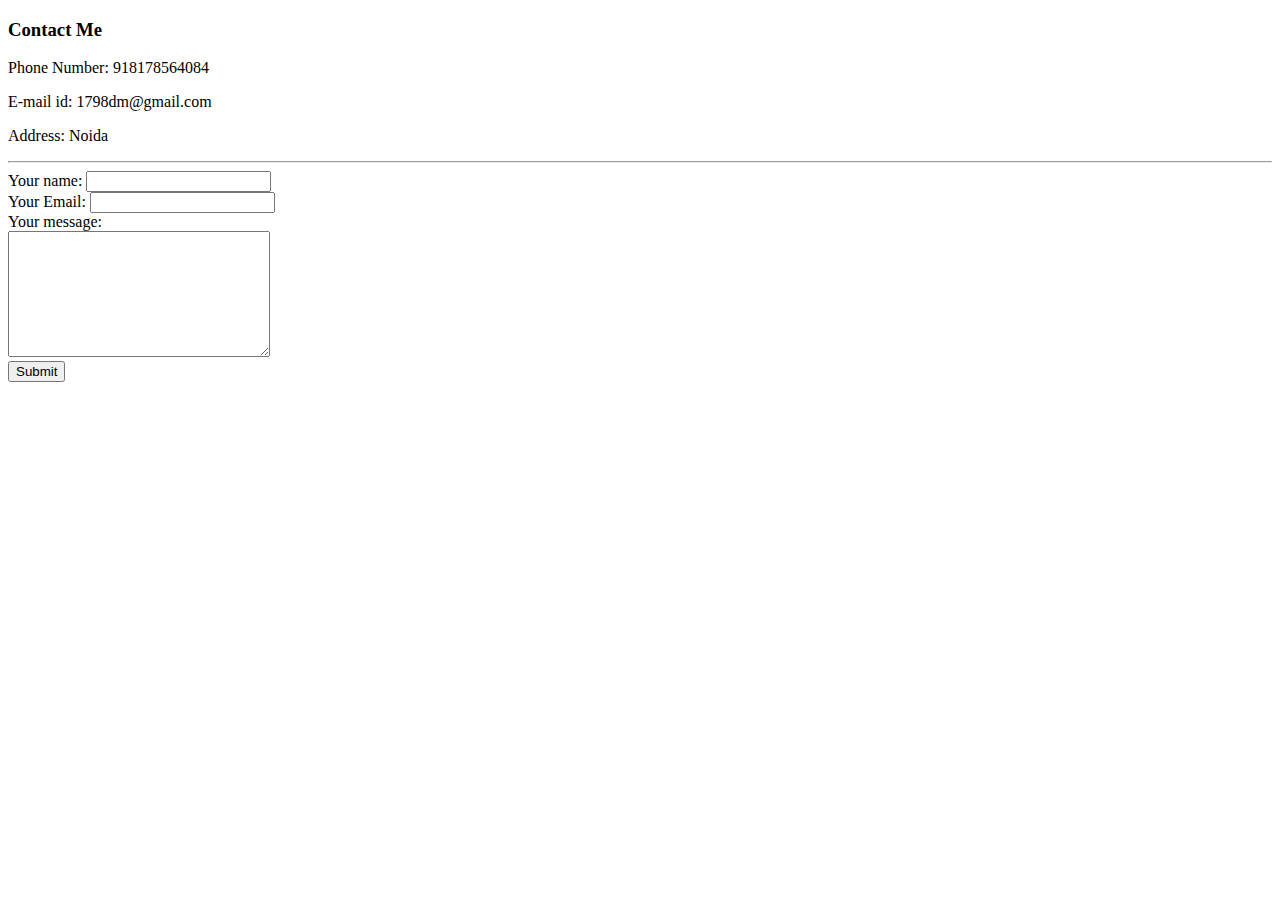
==== contactme.html @ 01a91676 "Update contactme.html" ====
<!DOCTYPE html>
<!DOCTYPE html>
<html lang="en" dir="ltr">
  <head>
    <meta charset="utf-8">
    <title></title>
      <link rel="stylesheet" href="/css/style.css">
  </head>
  <body>
    <h3>Contact Me</h3>
      <p>Phone Number: 918178564084</p>
      <p>E-mail id: 1798dm@gmail.com</p>
      <p>Address: Noida</p>
      <hr>
<form action="mailto:1798dm@gmail.com" method="post" enctype="text/plain">
  <label>Your name:</label>
  <input type="text" name="yourName" value=""><br>
  <label>Your Email:</label>
  <input type="email" name="yourEmail" value=""><br>
  <label>Your message:</label><br>
  <textarea name="yourMessage" rows="8" cols="30"></textarea><br>
  <input type="submit" name="">
    </form>
  </body>
</html>
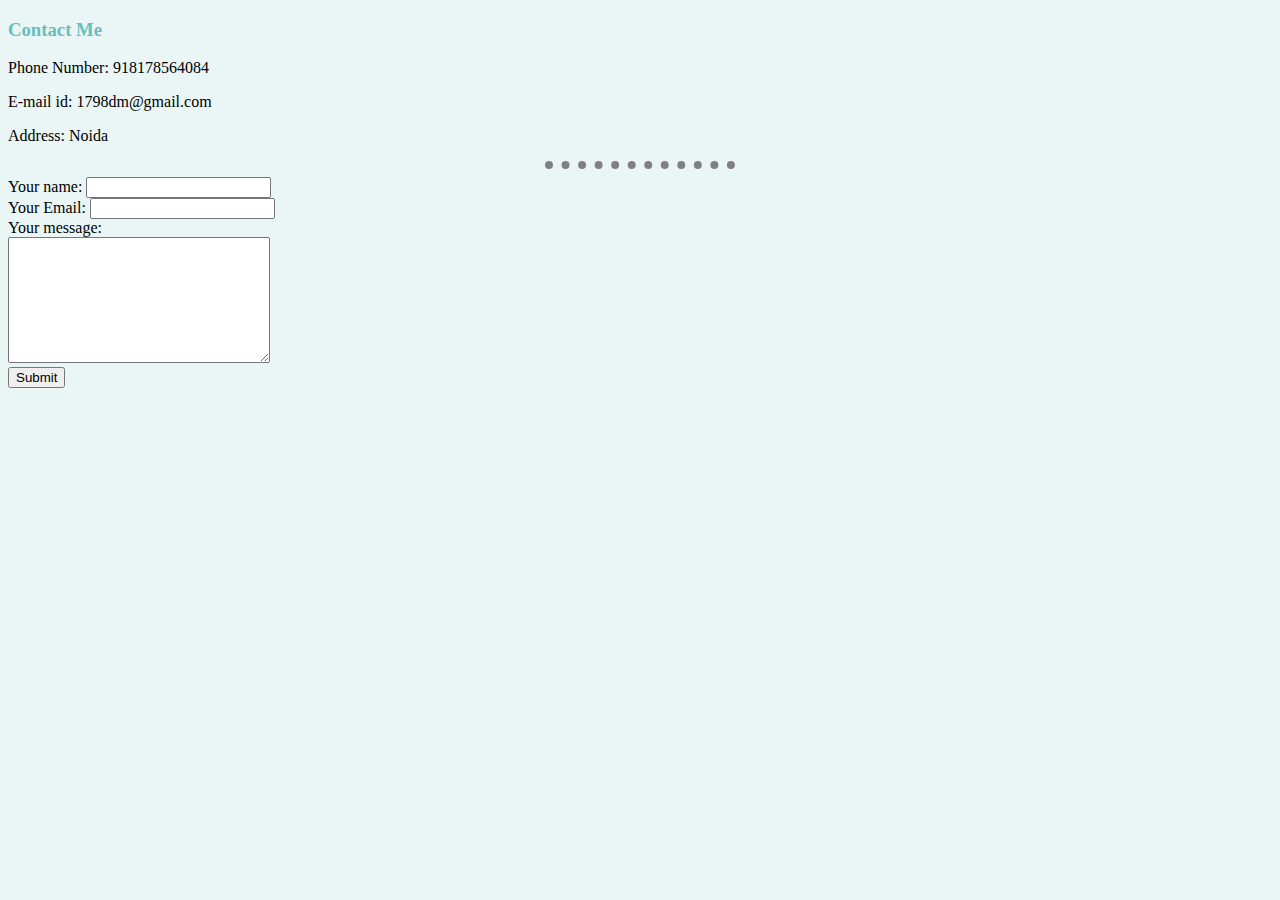
==== commit 128ad7f1: "Update contactme.html" ====
--- a/contactme.html
+++ b/contactme.html
@@ -4,7 +4,7 @@
   <head>
     <meta charset="utf-8">
     <title></title>
-      <link rel="stylesheet" href="/css/style.css">
+      <link rel="stylesheet" href="/style.css">
   </head>
   <body>
     <h3>Contact Me</h3>
--- a/style.css
+++ b/style.css
@@ -0,0 +1,21 @@
+body{
+  background-color: #EAF6F6;
+}
+hr{
+  border-style: none;
+  border-top-style: dotted;
+  border-width: 8px;
+  border-color: grey;
+  //color: white;
+  width: 15%;
+}
+h1
+{
+  font-family: cursive;
+  color: #66bfbf;
+}
+h3
+{
+  font-family: cursive;
+  color: #66bfbf;
+}
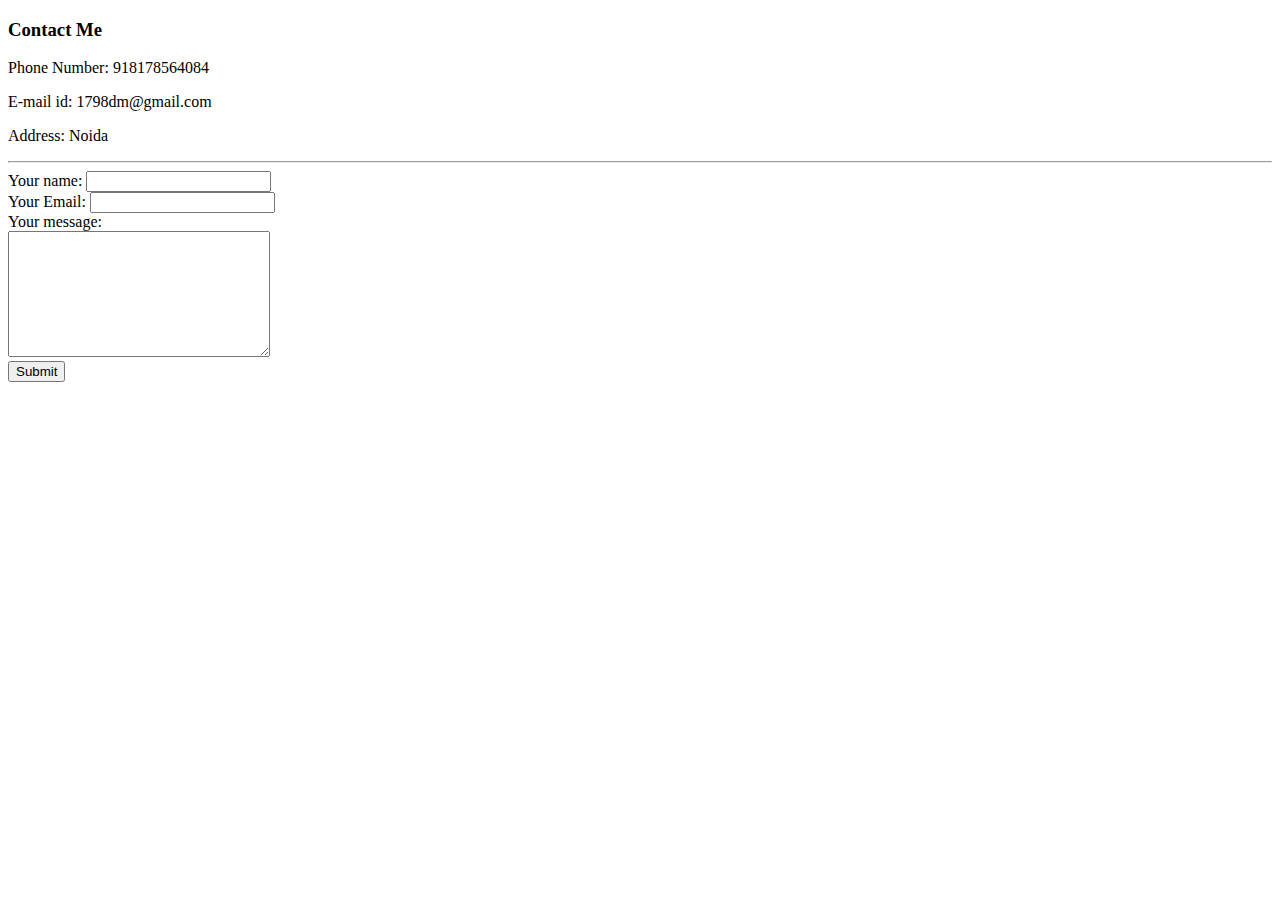
==== commit 6e14e999: "Update contactme.html" ====
--- a/contactme.html
+++ b/contactme.html
@@ -4,7 +4,7 @@
   <head>
     <meta charset="utf-8">
     <title></title>
-      <link rel="stylesheet" href="/style.css">
+      <link rel="stylesheet" href="/css/style.css">
   </head>
   <body>
     <h3>Contact Me</h3>
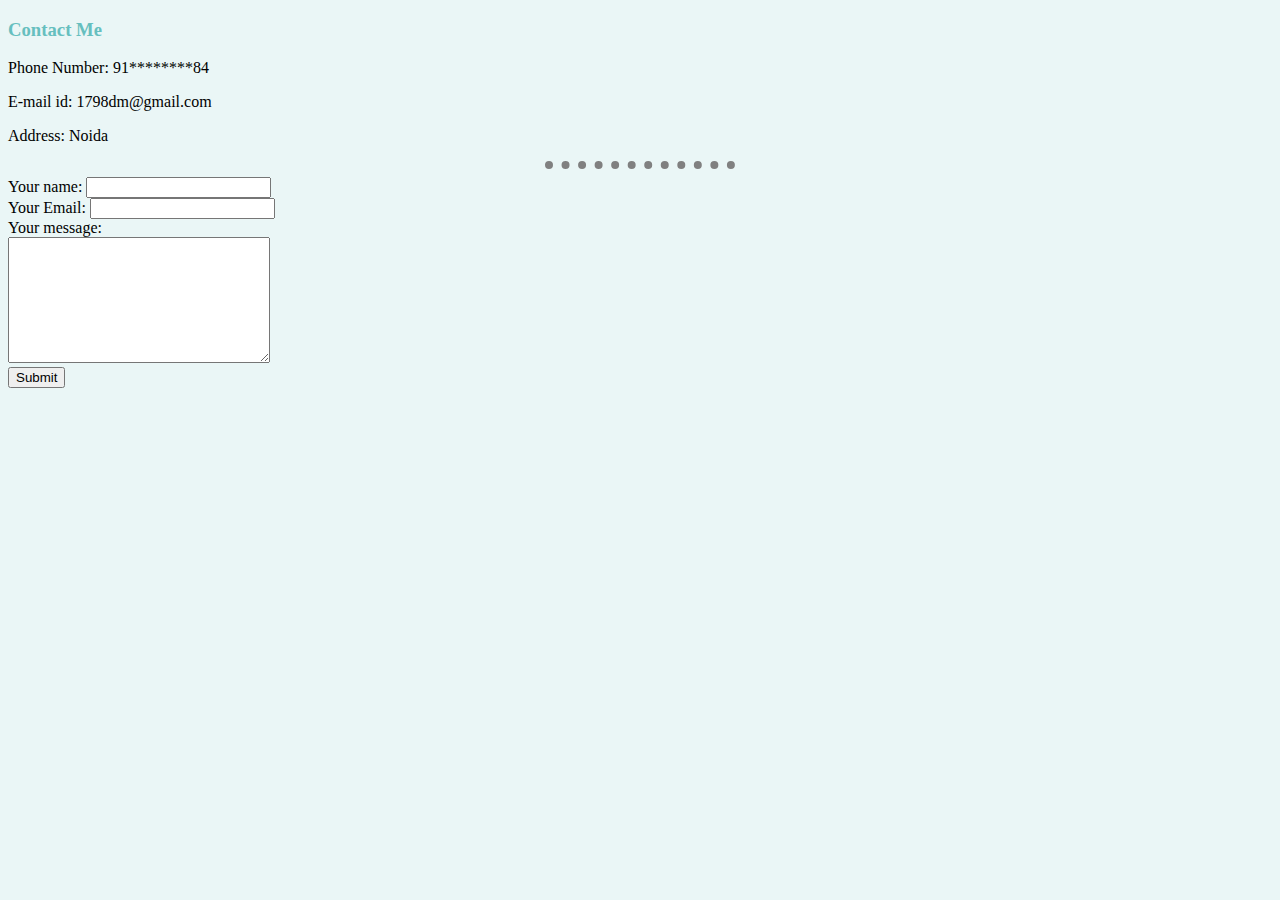
==== commit 4173ccae: "Update contactme.html" ====
--- a/contactme.html
+++ b/contactme.html
@@ -1,17 +1,16 @@
-<!DOCTYPE html>
 <!DOCTYPE html>
 <html lang="en" dir="ltr">
   <head>
     <meta charset="utf-8">
-    <title></title>
-      <link rel="stylesheet" href="/css/style.css">
+    <title>cContact</title>
+      <link rel="stylesheet" type="text/css" href="style.css">
   </head>
   <body>
     <h3>Contact Me</h3>
-      <p>Phone Number: 918178564084</p>
+      <p>Phone Number: 91********84</p>
       <p>E-mail id: 1798dm@gmail.com</p>
-      <p>Address: Noida</p>
-      <hr>
+      <p>Address: Noida<p>
+    <hr>
 <form action="mailto:1798dm@gmail.com" method="post" enctype="text/plain">
   <label>Your name:</label>
   <input type="text" name="yourName" value=""><br>
--- a/style.css
+++ b/style.css
@@ -0,0 +1,21 @@
+body{
+  background-color: #EAF6F6;
+}
+hr{
+  border-style: none;
+  border-top-style: dotted;
+  border-width: 8px;
+  border-color: grey;
+  //color: white;
+  width: 15%;
+}
+h1
+{
+  font-family: cursive;
+  color: #66bfbf;
+}
+h3
+{
+  font-family: cursive;
+  color: #66bfbf;
+}
